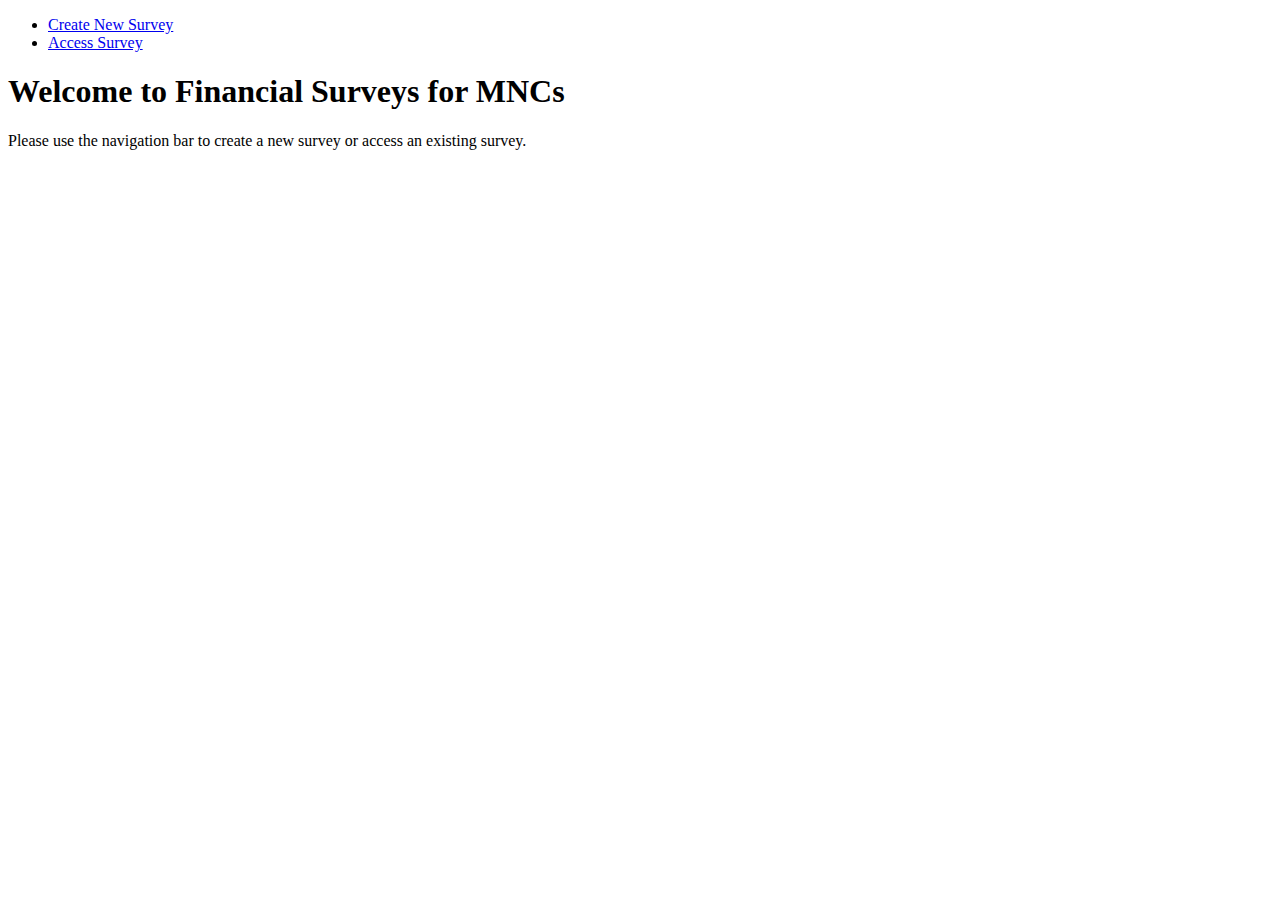
==== index.html @ 53b3f86c "Add files via upload" ====
<!DOCTYPE html>
<html>
<head>
	<title>Financial Surveys for MNCs</title>
	<link rel="stylesheet" type="text/css" href="styles.css">
</head>
<body>
	<nav>
		<ul>
			<li><a href="create_survey.html">Create New Survey</a></li>
			<li><a href="access_survey.html">Access Survey</a></li>
		</ul>
	</nav>
	<main>
		<h1>Welcome to Financial Surveys for MNCs</h1>
		<p>Please use the navigation bar to create a new survey or access an existing survey.</p>
	</main>
</body>
</html>
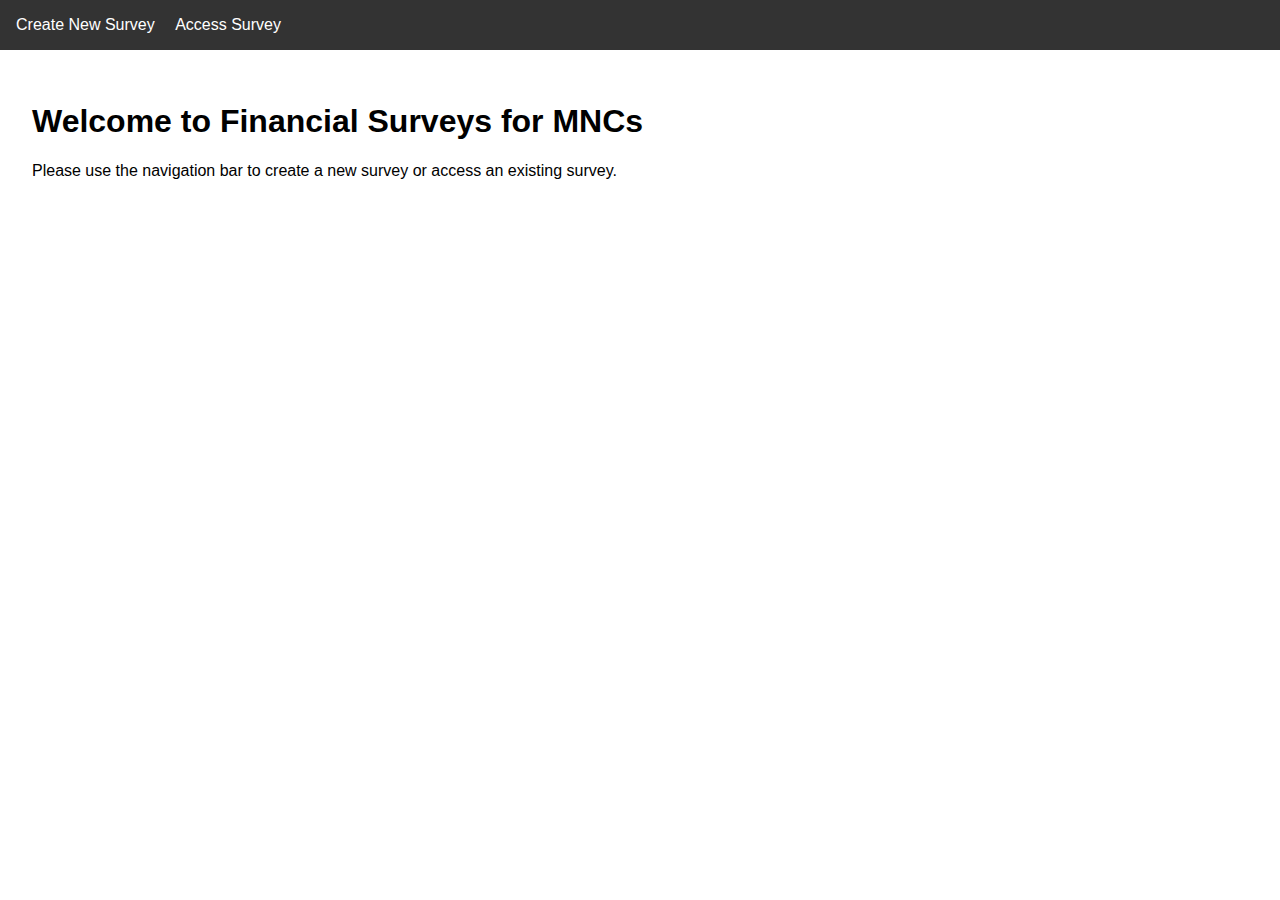
==== commit 96a87280: "Corrected styles file path and added a min value and required attributes for some input tags" ====
--- a/index.html
+++ b/index.html
@@ -2,7 +2,7 @@
 <html>
 <head>
 	<title>Financial Surveys for MNCs</title>
-	<link rel="stylesheet" type="text/css" href="styles.css">
+	<link rel="stylesheet" type="text/css" href="style.css">
 </head>
 <body>
 	<nav>
--- a/style.css
+++ b/style.css
@@ -0,0 +1,81 @@
+body {
+  font-family: Arial, sans-serif;
+  margin: 0;
+  padding: 0;
+}
+
+.container {
+  max-width: 1200px;
+  margin: 0 auto;
+}
+
+header {
+  background-color: #333;
+  color: #fff;
+  padding: 1rem;
+}
+
+header h1 {
+  margin: 0;
+}
+
+nav {
+  background-color: #333;
+  color: #fff;
+  padding: 1rem;
+}
+
+nav ul {
+  list-style-type: none;
+  margin: 0;
+  padding: 0;
+}
+
+nav ul li {
+  display: inline;
+  margin-right: 1rem;
+}
+
+nav ul li a {
+  color: #fff;
+  text-decoration: none;
+}
+
+main {
+  padding: 2rem;
+}
+
+form {
+  margin-bottom: 2rem;
+}
+
+label {
+  display: block;
+  margin-bottom: 0.5rem;
+}
+
+input[type="text"],
+input[type="number"],
+select {
+  width: 100%;
+  padding: 0.5rem;
+  margin-bottom: 1rem;
+}
+
+textarea {
+  width: 100%;
+  padding: 0.5rem;
+  margin-bottom: 1rem;
+}
+
+button[type="submit"] {
+  background-color: #333;
+  color: #fff;
+  padding: 0.5rem;
+  border: none;
+  cursor: pointer;
+}
+
+button[type="submit"]:hover {
+  background-color: #444;
+}